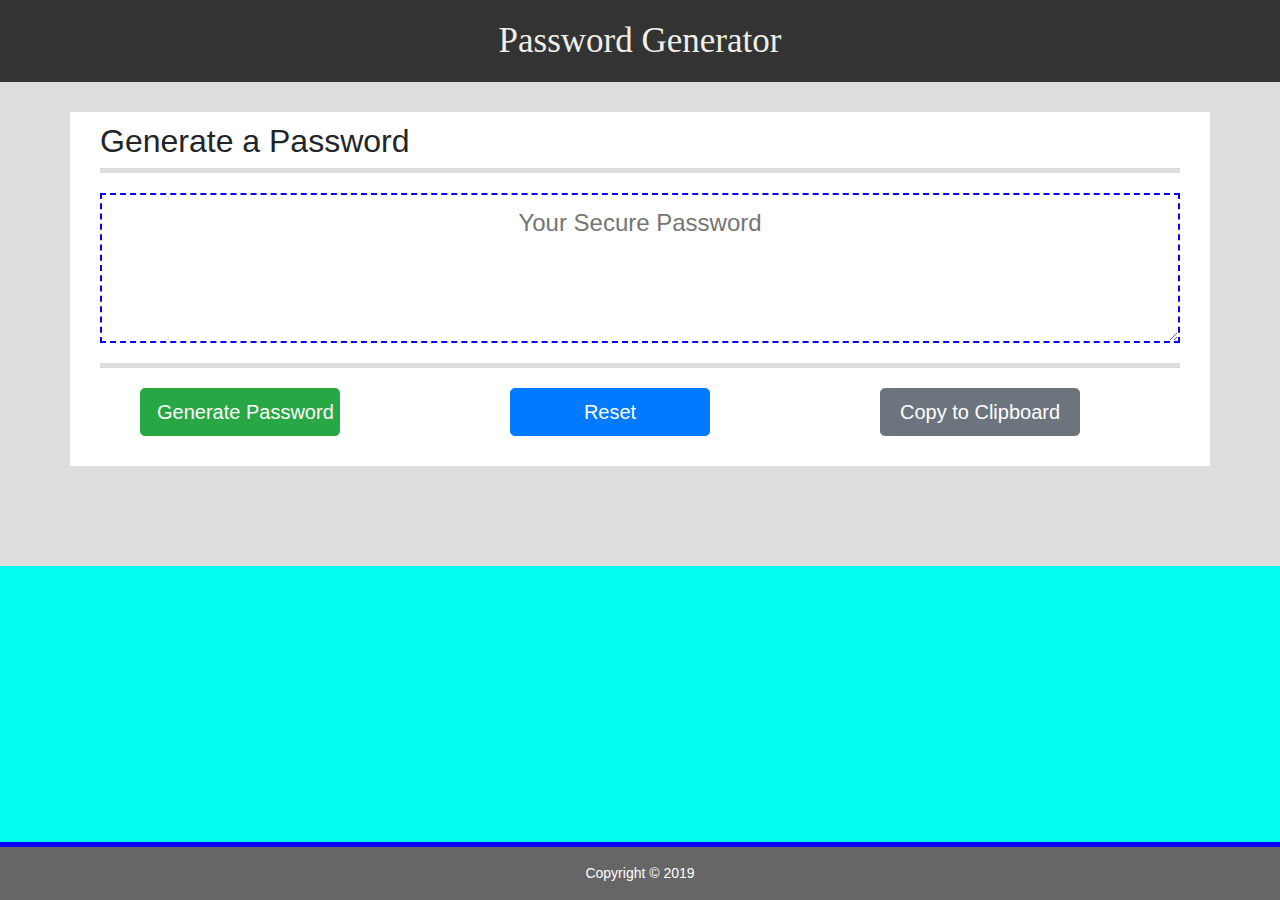
==== index.html @ d787ee25 "upload initial files to github" ====
<!DOCTYPE html>
<html lang="en-us" class="h-100">
    <head>
        <meta charset="UTF-8">
        <meta name="viewport" content="width=device-width, initial-scale=1.0">
        <title>passwordGenerator</title>
        <link rel="stylesheet" type="text/css" href="assets/css/reset.css"> 
        <link rel="stylesheet" href="https://maxcdn.bootstrapcdn.com/bootstrap/4.0.0/css/bootstrap.min.css">
        <link rel="stylesheet" type="text/css" href="assets/css/style01.css">
        
    </head>

    <body class="d-flex flex-column h-100">
        <script type="text/javascript">
            // const generate = document.getElementById("generate");
            // const password = document.getElementById("password");
            
            function generatePassword() {
                alert("Welcome to Password Generator");

                // var length = 25;
                // var charSet03 = "abcdefghijklmnopqrstuvwxyzABCDEFGHIJKLMNOPQRSTUVWXYZ0123456789!@#$%^&*()";
                // var n = charSet03.length;
                var retVal = "";

                // for (var i = 0; i < length; i++) {
                //     retVal += charSet03.charAt(Math.floor(Math.random() * n));
                // }
                // console.log(retVal);
                // document.getElementById("password").value = retVal;
                // return retVal;
                
                var userInput = prompt("Please select type of password\n1. Letters\n2. Letters/ Numbers\n3. Letter/ Number/ Special");
                // var passwordLength = prompt("Please enter length of Password");
                // var option = parseInt(userInput);
                // var length = parseInt(passwordLength);
                
                while (userInput != null) {
                    if (userInput == 1) {
                        var passwordLength = prompt("Please enter length of Password");

                        while (passwordLength < 0 || passwordLength > 128){
                            alert("Error, Invalid number!");
                            passwordLength = prompt("Enter positive number");
                        }

                        var charSet01 = "abcdefghijklmnopqrstuvwxyzABCDEFGHIJKLMNOPQRSTUVWXYZ";
                        var numSet = charSet01.length;
                        
                        for (var i = 0; i < passwordLength; i++) {
                        retVal += charSet01.charAt(Math.floor(Math.random() * numSet));
                        }

                        console.log(retVal);
                        document.getElementById("password").value = retVal;
                        return retVal;
                    }
                    else if (userInput == 2) {
                        passwordLength = prompt("Please enter length of Password");

                        while (passwordLength < 0 || passwordLength > 128){
                            alert("Error, Invalid number!");
                            passwordLength = prompt("Enter positive number");
                        }

                        var charSet02 = "abcdefghijklmnopqrstuvwxyzABCDEFGHIJKLMNOPQRSTUVWXYZ0123456789";
                        numSet = charSet02.length;

                        for (var i = 0; i < passwordLength; i++) {
                        retVal += charSet02.charAt(Math.floor(Math.random() * numSet));
                        }

                        console.log(retVal);
                        document.getElementById("password").value = retVal;
                        return retVal;
                    }
                    else if (userInput == 3) {
                        passwordLength = prompt("Please enter length of Password");

                        while (passwordLength < 0 || passwordLength > 128){
                            alert("Error, Invalid number!");
                            passwordLength = prompt("Enter positive number");
                        }

                        var charSet03 = "abcdefghijklmnopqrstuvwxyzABCDEFGHIJKLMNOPQRSTUVWXYZ0123456789!@#$%^&*()";
                        numSet = charSet03.length;
                        
                        for (var i = 0; i < passwordLength; i++) {
                        retVal += charSet03.charAt(Math.floor(Math.random() * numSet));
                        }

                        console.log(retVal);
                        document.getElementById("password").value = retVal;
                        return retVal;
                    }
                    else {
                        alert("Error! Invalid input! Enter number 1, 2, or 3");
                    }
                    userInput = prompt("Please select type of password\n1. Letters\n2. Letters/ Numbers\n3. Letter/ Number/ Special");
                }
            }

            function copyPassword () {
                var password = document.getElementById("password");
                password.select();
                document.execCommand("Copy");
                alert("Copied the text: " + password.value);
            }

            function resetPassword () {
                document.getElementById("password").value = "Your Secure Password";
                alert("Password Reset!");
            }

        </script>

        <header>
            <h1>Password Generator</h1>
        </header>

        <section id="mainContent">
            <div class="container">
                <!-- row01 -->
                <div class="row">
                    <div class="col-md-12">
                        <h2>Generate a Password</h2>
                        <hr>
                    </div>
                </div>
                <!-- row02 -->
                <div class="row">
                    <div class="col-md-12">
                        <textarea
                        class="textArea"
                        readonly
                        id="password"
                        placeholder="Your Secure Password"
                        aria-label="Generated Password"
                        ></textarea>
                        <hr>
                    </div>
                </div>
                <!-- row02 -->
                <div class="row">
                    <div class="col-md-4">
                        <button id="generate" type="button" class="btn btn-success btn-lg" onclick="generatePassword()">
                            Generate Password
                        </button>
                    </div>

                    <div class="col-md-4">
                        <button id="reset" type="button" class="btn btn-primary btn-lg" onclick="resetPassword()">
                            Reset
                        </button>
                    </div>

                    <div class="col-md-4">
                        <button id="copy" type="button" class="btn btn-secondary btn-lg" onclick="copyPassword()">
                            Copy to Clipboard
                        </button>
                    </div>
                </div>   
            
            </div>
        </section>

        <footer class="footer mt-auto py-3">
            <span class="text-muted">Copyright &#169 2019</span>
        </footer>

    </body>

</html>
---- assets/css/style01.css ----
* {
    box-sizing: border-box;
  }

.logoImage {
    width: 195px;
    height: 50px;
}

.nav-item {
    /* position: absolute; */
    background-color: #ffffff;
    top: 12px;
    font-size: 18px;
    font-family: "Georgia", "Times New Roman", Times, serif;
    text-align: center;
    padding: 5px 1px 5px 1px;
    width: 100px;
    /* border-style: solid;
    border-width: 1px;
    border-color: #cccccc; */
}

a nav-link{
    color: #666666 !important;
}

.labelText {
    color: #ffffff !important;
}

a:link {
    color: #ff0000;
}

a:hover {
    color: #ffffff !important;
    text-decoration: none;
}

.nav-item:hover {
    background-color: #ff0000;
    color: #fff !important;
    text-decoration: none;
    padding: 5px 1px 5px 1px;
    width: 100px;
    color: #ffffff !important;
}

a:focus {
    color: #0a00ff;
}

.active {
    background-color: #0a00ff;
    text-decoration: none;
    padding: 5px 1px 5px 1px;
    width: 100px;
}

#mainContent {
    /* background-color: #efeee7; */
    background: #dddddd;
    margin: 0;
    padding-top: 30px;
    padding-bottom:100px;
}

.container {
    background-color: #ffffff;
    width: 225px;
    margin: 0 auto;
    padding: 10px 30px 10px 30px;
}

h1 {
    font-family: "Georgia", "Times New Roman", Times, serif;
    color: #efeee7;
    background-color: #333333;
    margin: 0;
    text-align: center;
    padding-top: 20px;
    padding-bottom: 20px;
    font-size: 28px;
}

.textArea {
    width: 100%;
    border: solid;
    border-style: dashed;
    border-width: 2px;
    border-color: #0a00ff;
    text-align: center;
    padding-top: 10px;
    height: 150px;
    font-size: x-large;
    margin-top: 20px;
    margin-bottom: 20px;
}

p {
    font-family: "Georgia", "Times New Roman", Times, serif;
    font-size: 15px;
    line-height: 100%;
    color: #777777;
}

hr {
    border: none;
    height: 5px;
    background-color:#dddddd;
    margin-top: 0;
    margin-bottom: 0;
}

.footer {
    background: #666666;
    margin: 0;
    text-align: center;
    font-size: 14px;
    padding-top: 35px;
    padding-bottom: 5px;
    border-top: solid;
    border-width: 5px;
    border-color: #0a00ff;
}

.text-muted {
    color: #ffffff !important;
}

.btn {
    width: 200px;
    margin-top: 20px;
    margin-bottom: 20px;
    margin-left: 40px;
}

.img-fluid {
    width: 100%;
    height: 100%;
    z-index: 100;
    padding-bottom: 30px;
}

.label {
    position: relative;
    background: #666666;
    bottom: 70px;
    z-index: 200;
    width: 100%;
    /* padding: 5px; */
    text-align: center;
}

.label:hover {
    background-color: #ffffff;
    text-decoration: none;
  }

/* Style the active class, and buttons on mouse-over */
.labelText:hover {
    background-color: #ffffff;
    color: #666666 !important;
    text-decoration: none;
  }

/* These rules take effect when the browser's width */
/* is either 225px or more. */
@media screen and (min-width: 225px) {
    /* The body background color will be #ff0000 */
    body {
        background-color: #ff0000;
    }

    /* The container width will be 225px */
    .container,
    .footer {
        width: 100%;
    }

    .form-group,
    .form-control {
        font-size: 12px;
    }
}


/* These rules take effect when the browser's width */
/* is either 320px or more. */
@media screen and (min-width: 320px) {
    /* The body's bg color will be #4caf50 */
    body {
      background-color: #4caf50;
    }
    
    /* h1 {
        text-align: left;
    } */

    .logoImage {
        width: 250px;
        height: 60px;
    }

    .label {}

    /* The container width will be 576px */
    /* .container {
      width: 100%;
    } */
}

/* These rules take effect when the browser's width */
/* is either 576px or more. */
@media screen and (min-width: 576px) {
    /* The body's bg color will be #fca203 */
    body {
      background-color: #fca203;
    }

    h1 {
        font-size: 28px;
    }

    p {
        font-size: 16px;
        line-height: 115%;
    }

    .logoImage {
        width: 300px;
        height: 70px;
    }

    .form-group,
    .form-control {
        font-size: 8px;
    }
}

/* These rules take effect when the browser's width */
/* is either 768px or more. */
@media screen and (min-width: 768px) {
    /* The body's bg color will be #e803fc */
    body {
      background-color: #e803fc;
    }

    h1 {
        font-size: 30px;
    }

    p {
        font-size: 20px;
        line-height: 150%;
        text-align: justify;
    }

    .logoImage {
        width: 350px;
        height: 80px;
    }

    .form-group,
    .form-control {
        font-size: 12px;
    }
}

/* These rules take effect when the browser's width */
/* is either 992px or more. */
@media screen and (min-width: 992px) {
    /* The body's bg color will be #03fcf2 */
    body {
      background-color: #03fcf2;
    }

    h1 {
        font-size: 35px;
    }

    p {
        font-size: 22px;
        line-height: 150%;
        text-align: justify;
    }

    .logoImage {
        width: 400px;
        height: 90px;
    }

    .form-group,
    .form-control {
        font-size: 15px;
    }
}

/* Extra small (xs) devices (portrait phones, less than 576px) */
/* No media query since this is the default in Bootstrap */

/* Small (sm) devices (landscape phones, 576px and up) */
/* @media (min-width: 576px) { ... } */

/* Medium (md) devices (tablets, 768px and up) */
/* @media (min-width: 768px) { ... } */

/* Large (lg) devices (desktops, 992px and up) */
/* @media (min-width: 992px) { ... } */

/* Extra (xl) large devices (large desktops, 1200px and up) */
/* @media (min-width: 1200px) { ... } */
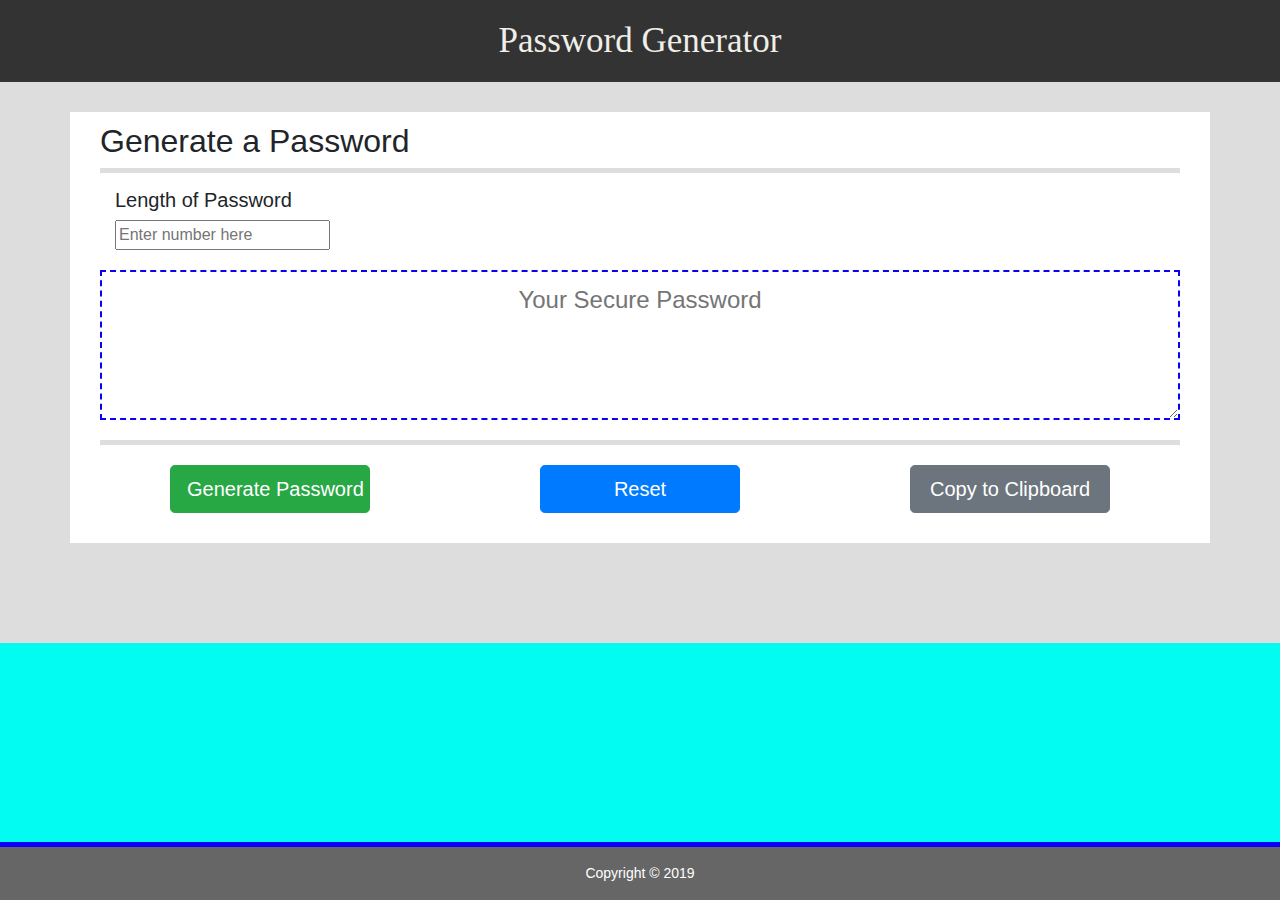
==== commit 5b0066d5: "attempting to simplify code" ====
--- a/index.html
+++ b/index.html
@@ -11,109 +11,6 @@
     </head>
 
     <body class="d-flex flex-column h-100">
-        <script type="text/javascript">
-            // const generate = document.getElementById("generate");
-            // const password = document.getElementById("password");
-            
-            function generatePassword() {
-                alert("Welcome to Password Generator");
-
-                // var length = 25;
-                // var charSet03 = "abcdefghijklmnopqrstuvwxyzABCDEFGHIJKLMNOPQRSTUVWXYZ0123456789!@#$%^&*()";
-                // var n = charSet03.length;
-                var retVal = "";
-
-                // for (var i = 0; i < length; i++) {
-                //     retVal += charSet03.charAt(Math.floor(Math.random() * n));
-                // }
-                // console.log(retVal);
-                // document.getElementById("password").value = retVal;
-                // return retVal;
-                
-                var userInput = prompt("Please select type of password\n1. Letters\n2. Letters/ Numbers\n3. Letter/ Number/ Special");
-                // var passwordLength = prompt("Please enter length of Password");
-                // var option = parseInt(userInput);
-                // var length = parseInt(passwordLength);
-                
-                while (userInput != null) {
-                    if (userInput == 1) {
-                        var passwordLength = prompt("Please enter length of Password");
-
-                        while (passwordLength < 0 || passwordLength > 128){
-                            alert("Error, Invalid number!");
-                            passwordLength = prompt("Enter positive number");
-                        }
-
-                        var charSet01 = "abcdefghijklmnopqrstuvwxyzABCDEFGHIJKLMNOPQRSTUVWXYZ";
-                        var numSet = charSet01.length;
-                        
-                        for (var i = 0; i < passwordLength; i++) {
-                        retVal += charSet01.charAt(Math.floor(Math.random() * numSet));
-                        }
-
-                        console.log(retVal);
-                        document.getElementById("password").value = retVal;
-                        return retVal;
-                    }
-                    else if (userInput == 2) {
-                        passwordLength = prompt("Please enter length of Password");
-
-                        while (passwordLength < 0 || passwordLength > 128){
-                            alert("Error, Invalid number!");
-                            passwordLength = prompt("Enter positive number");
-                        }
-
-                        var charSet02 = "abcdefghijklmnopqrstuvwxyzABCDEFGHIJKLMNOPQRSTUVWXYZ0123456789";
-                        numSet = charSet02.length;
-
-                        for (var i = 0; i < passwordLength; i++) {
-                        retVal += charSet02.charAt(Math.floor(Math.random() * numSet));
-                        }
-
-                        console.log(retVal);
-                        document.getElementById("password").value = retVal;
-                        return retVal;
-                    }
-                    else if (userInput == 3) {
-                        passwordLength = prompt("Please enter length of Password");
-
-                        while (passwordLength < 0 || passwordLength > 128){
-                            alert("Error, Invalid number!");
-                            passwordLength = prompt("Enter positive number");
-                        }
-
-                        var charSet03 = "abcdefghijklmnopqrstuvwxyzABCDEFGHIJKLMNOPQRSTUVWXYZ0123456789!@#$%^&*()";
-                        numSet = charSet03.length;
-                        
-                        for (var i = 0; i < passwordLength; i++) {
-                        retVal += charSet03.charAt(Math.floor(Math.random() * numSet));
-                        }
-
-                        console.log(retVal);
-                        document.getElementById("password").value = retVal;
-                        return retVal;
-                    }
-                    else {
-                        alert("Error! Invalid input! Enter number 1, 2, or 3");
-                    }
-                    userInput = prompt("Please select type of password\n1. Letters\n2. Letters/ Numbers\n3. Letter/ Number/ Special");
-                }
-            }
-
-            function copyPassword () {
-                var password = document.getElementById("password");
-                password.select();
-                document.execCommand("Copy");
-                alert("Copied the text: " + password.value);
-            }
-
-            function resetPassword () {
-                document.getElementById("password").value = "Your Secure Password";
-                alert("Password Reset!");
-            }
-
-        </script>
-
         <header>
             <h1>Password Generator</h1>
         </header>
@@ -127,7 +24,14 @@
                         <hr>
                     </div>
                 </div>
-                <!-- row02 -->
+                <!-- row01-->
+                <div>
+                    <div class="col-md-12 pass" id="passLength">
+                        <h3>Length of Password</h3>
+                        <input type="text" id="passwordLength" onfocus="this.placeholder=''" placeholder="Enter number here" onkeypress="return isNumberKey(event)">
+                    </div>
+                </div>
+                <!-- row03 -->
                 <div class="row">
                     <div class="col-md-12">
                         <textarea
@@ -140,7 +44,7 @@
                         <hr>
                     </div>
                 </div>
-                <!-- row02 -->
+                <!-- row04 -->
                 <div class="row">
                     <div class="col-md-4">
                         <button id="generate" type="button" class="btn btn-success btn-lg" onclick="generatePassword()">
@@ -168,6 +72,8 @@
             <span class="text-muted">Copyright &#169 2019</span>
         </footer>
 
+        <script type="text/javascript" src="assets/javaScript/javaScript01.js"></script>
+
     </body>
 
 </html>--- a/assets/css/style01.css
+++ b/assets/css/style01.css
@@ -133,7 +133,9 @@
     width: 200px;
     margin-top: 20px;
     margin-bottom: 20px;
-    margin-left: 40px;
+    margin-left: auto;
+    margin-right: auto;
+    display: block;
 }
 
 .img-fluid {
@@ -165,6 +167,20 @@
     text-decoration: none;
   }
 
+#passLength {
+    padding-top: 15px;
+    text-align: left;
+}
+
+h3 {
+    font-size: 20px;
+}
+
+/* #passwordLength {
+    margin: auto;
+    display: block;
+} */
+
 /* These rules take effect when the browser's width */
 /* is either 225px or more. */
 @media screen and (min-width: 225px) {
@@ -203,8 +219,6 @@
         height: 60px;
     }
 
-    .label {}
-
     /* The container width will be 576px */
     /* .container {
       width: 100%;
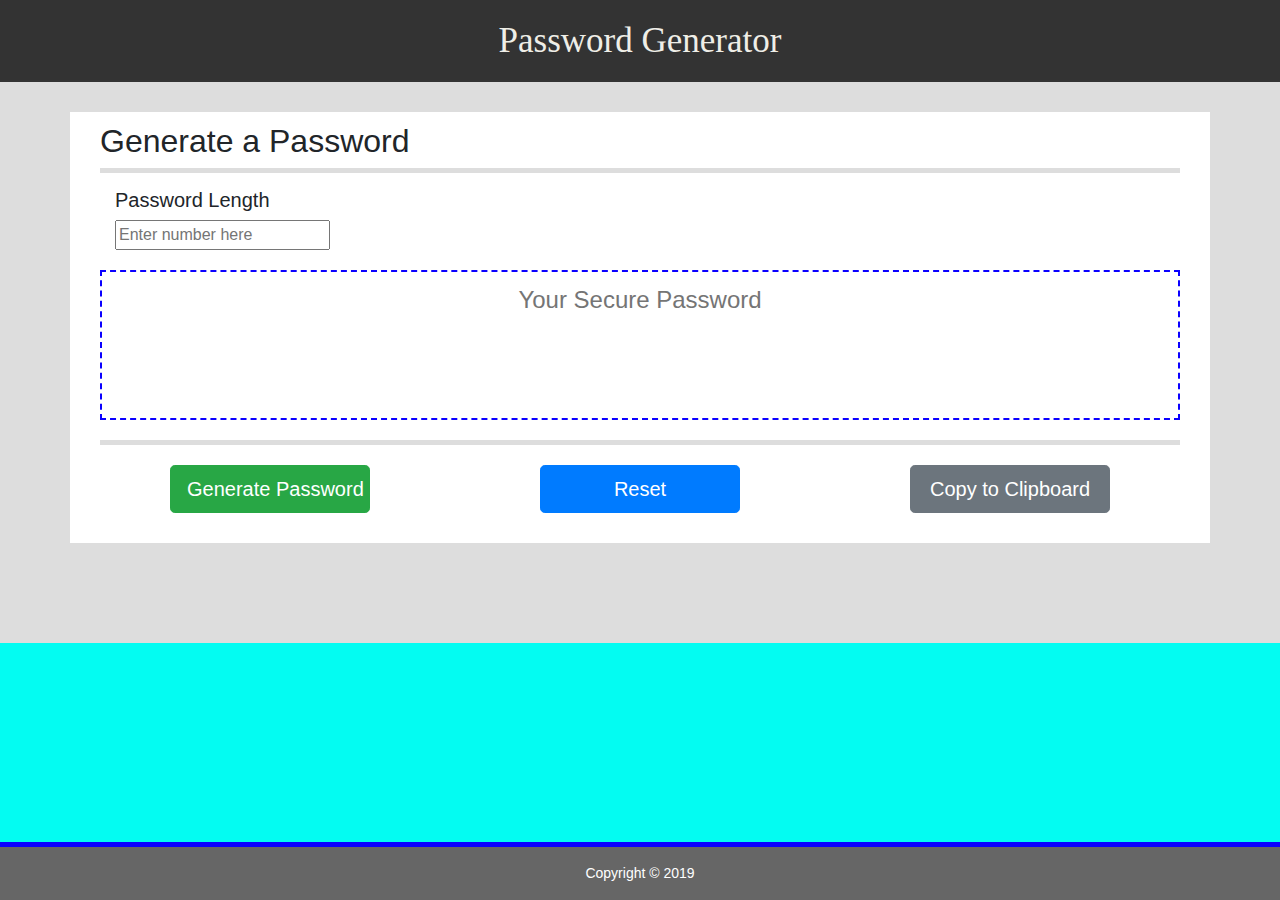
==== commit 47cb4946: "implement addEventListener API to javaScript functions" ====
--- a/index.html
+++ b/index.html
@@ -27,8 +27,8 @@
                 <!-- row01-->
                 <div>
                     <div class="col-md-12 pass" id="passLength">
-                        <h3>Length of Password</h3>
-                        <input type="text" id="passwordLength" onfocus="this.placeholder=''" placeholder="Enter number here" onkeypress="return isNumberKey(event)">
+                        <h3>Password Length</h3>
+                        <input type="text" id="passwordLength" onfocus="this.value=''" placeholder="Enter number here" onkeypress="return isNumberKey(event)">
                     </div>
                 </div>
                 <!-- row03 -->
@@ -47,19 +47,19 @@
                 <!-- row04 -->
                 <div class="row">
                     <div class="col-md-4">
-                        <button id="generate" type="button" class="btn btn-success btn-lg" onclick="generatePassword()">
+                        <button id="generate" type="button" class="btn btn-success btn-lg">
                             Generate Password
                         </button>
                     </div>
 
                     <div class="col-md-4">
-                        <button id="reset" type="button" class="btn btn-primary btn-lg" onclick="resetPassword()">
+                        <button id="reset" type="button" class="btn btn-primary btn-lg">
                             Reset
                         </button>
                     </div>
 
                     <div class="col-md-4">
-                        <button id="copy" type="button" class="btn btn-secondary btn-lg" onclick="copyPassword()">
+                        <button id="copy" type="button" class="btn btn-secondary btn-lg">
                             Copy to Clipboard
                         </button>
                     </div>
@@ -69,10 +69,10 @@
         </section>
 
         <footer class="footer mt-auto py-3">
-            <span class="text-muted">Copyright &#169 2019</span>
+            <span class="text-muted">Copyright &#169; 2019</span>
         </footer>
 
-        <script type="text/javascript" src="assets/javaScript/javaScript01.js"></script>
+        <script type="text/javascript" src="assets/javaScript/javaScript02.js"></script>
 
     </body>
 
--- a/assets/css/style01.css
+++ b/assets/css/style01.css
@@ -96,6 +96,7 @@
     font-size: x-large;
     margin-top: 20px;
     margin-bottom: 20px;
+    resize: none;
 }
 
 p {
